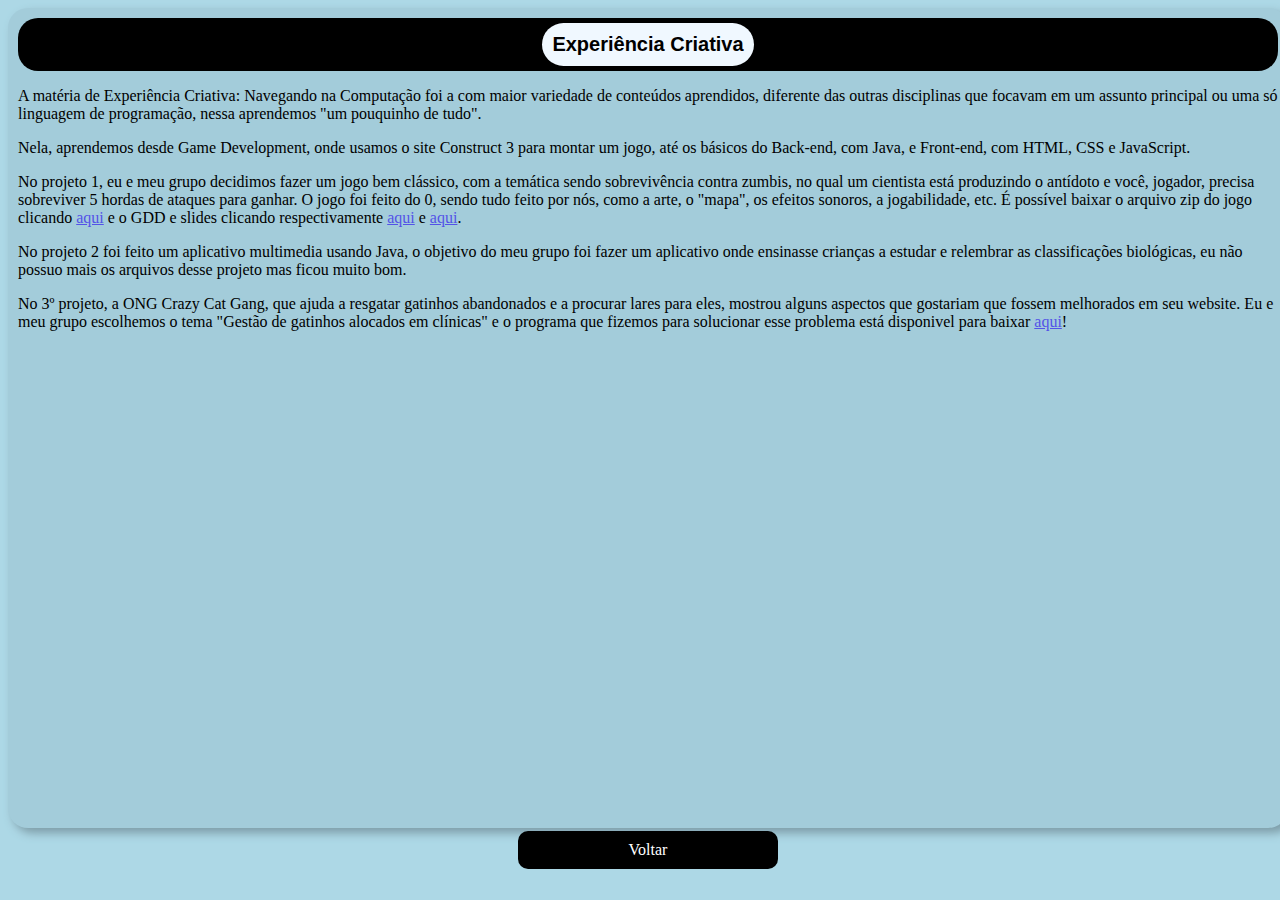
==== html/ExpCria.html @ eb1b8101 "Add files via upload" ====
<!DOCTYPE html>
<html lang="en">
<head>
    <meta charset="UTF-8">
    <meta name="viewport" content="width=device-width, initial-scale=1.0">
    <title>Experiência Criativa</title>
    <link rel="stylesheet" href="../css/styles.css">
</head>
<body>
    <div class="container">
        <div class="Painel"><h1 id="Titulo">Experiência Criativa</h1></div>

        <p>A matéria de Experiência Criativa: Navegando na Computação foi a com maior variedade de conteúdos aprendidos, diferente das outras disciplinas que focavam em um assunto principal ou uma só linguagem de programação, nessa aprendemos "um pouquinho de tudo".</p>

        <p>Nela, aprendemos desde Game Development, onde usamos o site Construct 3 para montar um jogo, até os básicos do Back-end, com Java, e Front-end, com HTML, CSS e JavaScript.</p>

        <p>No projeto 1, eu e meu grupo decidimos fazer um jogo bem clássico, com a temática sendo sobrevivência contra zumbis, no qual um cientista está produzindo o antídoto e você, jogador, precisa sobreviver 5 hordas de ataques para ganhar. O jogo foi feito do 0, sendo tudo feito por nós, como a arte, o "mapa", os efeitos sonoros, a jogabilidade, etc. É possível baixar o arquivo zip do jogo clicando <a id="linkera" href="../arquivo/jogoversaofinal.zip">aqui</a> e o GDD e slides clicando respectivamente <a  id="linkera" href="../arquivo/GDD. FINAL.zip">aqui</a> e <a id="linkera" href="https://www.canva.com/design/DAGHeF1zFTk/tZb-mmwnMSnAGLN3W1mWRw/edit?utm_content=DAGHeF1zFTk&utm_campaign=designshare&utm_medium=link2&utm_source=sharebutton">aqui</a>.</p>

        <p>No projeto 2 foi feito um aplicativo multimedia usando Java, o objetivo do meu grupo foi fazer um aplicativo onde ensinasse crianças a estudar e relembrar as classificações biológicas, eu não possuo mais os arquivos desse projeto mas ficou muito bom. </p>

        <p>No 3º projeto, a ONG Crazy Cat Gang, que ajuda a resgatar gatinhos abandonados e a procurar lares para eles, mostrou alguns aspectos que gostariam que fossem melhorados em seu website. Eu e meu grupo escolhemos o tema "Gestão de gatinhos alocados em clínicas" e o programa que fizemos para solucionar esse problema está disponivel para baixar <a id="linkera" href="../arquivo/expcriativa.zip">aqui</a>!</p>

        <a href="paginic.html" class="voltar">Voltar</a>
    </div>
</body>
</html>
---- css/styles.css ----
body {
    background-color: lightblue;
    width: 100%;
    display: flex;
    justify-content: center;
    align-items: center;
}

.container {
 width: 1500px;
 height: 800px;
 padding: 10px;
 background-color: rgb(163, 204, 218);
 border-radius: 20px;
 box-shadow: 5px 5px 10px rgb(125, 156, 167);
}

.Painel {
    width: 100%;
    display: flex;
    justify-content: center;
    background-color: rgb(0, 0, 0);
    border-radius: 20px;
}

#Titulo {
    font-size: 20px;
    font-family: 'Segoe UI', Tahoma, Geneva, Verdana, sans-serif;
    padding: 10px;
    margin: 5px;
    background-color: aliceblue;
    border-radius: 30px;
}

#para {
    display: flex;
    justify-content: center;
    font-size: 25px;
    text-decoration: underline;
}

.Materias {
    font-size: 20px;
    display: flex;
    justify-content: center;
}

a:link {
    text-decoration: none;
}

#Mat {
    border-radius: 20px;
    padding: 20px;
    background-color: black;
    color: white;
    transition: 0.5s;
}

#Mat:hover {
    background-color: aliceblue;
    color: black;
}

.voltar {
    display: flex;
    justify-content: center;
    margin: 500px;
    color: white;
    background-color: black;
    border-radius: 10px;
    padding: 10px;
    transition: 0.5s;
}

#voltar:hover {
    background-color: white;
    color: black;
}

#linkera {
    color: rgb(83, 83, 231);
    text-decoration: underline;
}
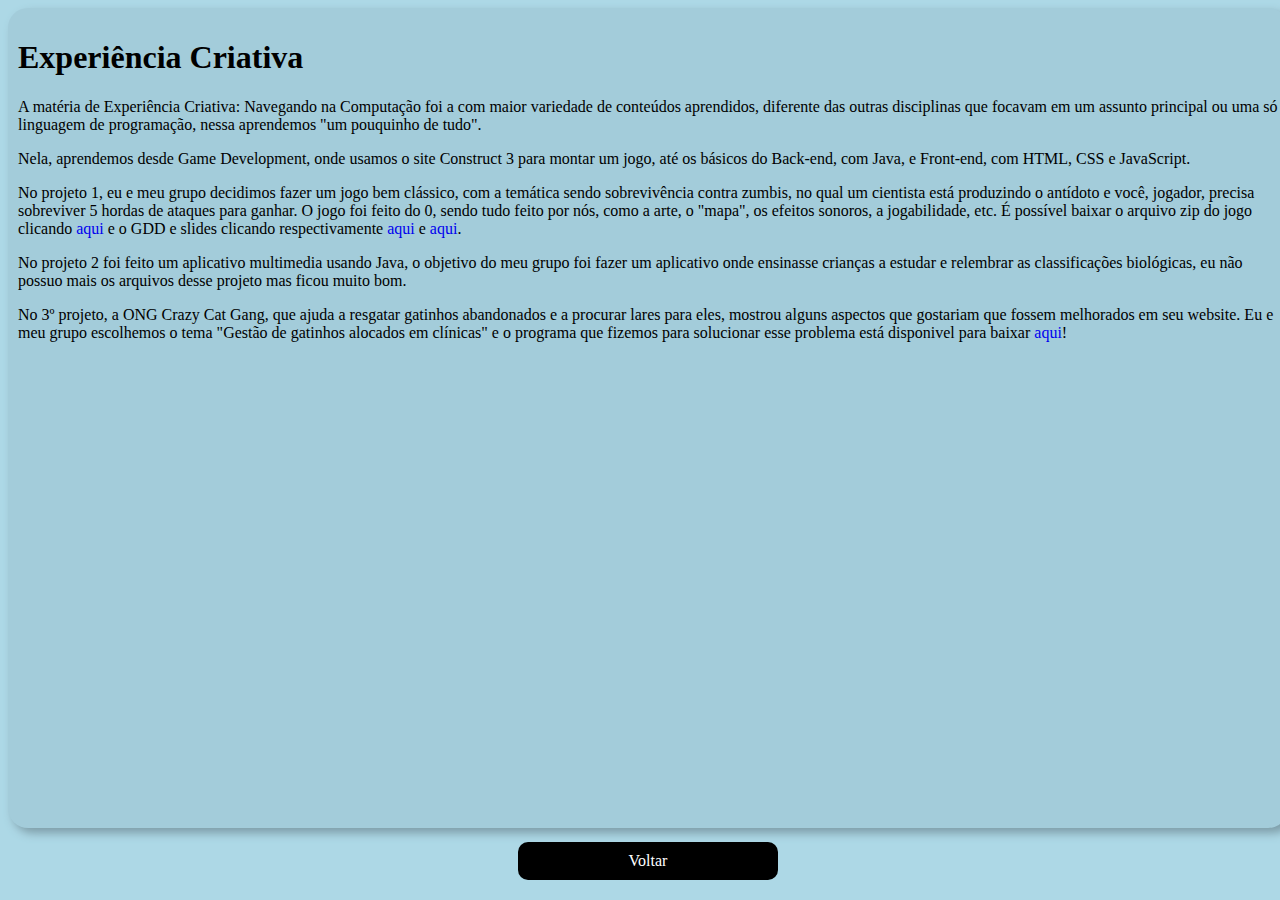
==== commit b97d2c7a: "fix: removed unnecessary id from elements | changed capital letters | added some sections and moved " ====
--- a/html/ExpCria.html
+++ b/html/ExpCria.html
@@ -1,26 +1,62 @@
 <!DOCTYPE html>
 <html lang="en">
-<head>
-    <meta charset="UTF-8">
-    <meta name="viewport" content="width=device-width, initial-scale=1.0">
+  <head>
+    <meta charset="UTF-8" />
+    <meta name="viewport" content="width=device-width, initial-scale=1.0" />
     <title>Experiência Criativa</title>
-    <link rel="stylesheet" href="../css/styles.css">
-</head>
-<body>
+    <link rel="stylesheet" href="../css/styles.css" />
+  </head>
+  <body>
     <div class="container">
-        <div class="Painel"><h1 id="Titulo">Experiência Criativa</h1></div>
+      <div class="Painel"><h1>Experiência Criativa</h1></div>
 
-        <p>A matéria de Experiência Criativa: Navegando na Computação foi a com maior variedade de conteúdos aprendidos, diferente das outras disciplinas que focavam em um assunto principal ou uma só linguagem de programação, nessa aprendemos "um pouquinho de tudo".</p>
+      <p>
+        A matéria de Experiência Criativa: Navegando na Computação foi a com
+        maior variedade de conteúdos aprendidos, diferente das outras
+        disciplinas que focavam em um assunto principal ou uma só linguagem de
+        programação, nessa aprendemos "um pouquinho de tudo".
+      </p>
 
-        <p>Nela, aprendemos desde Game Development, onde usamos o site Construct 3 para montar um jogo, até os básicos do Back-end, com Java, e Front-end, com HTML, CSS e JavaScript.</p>
+      <p>
+        Nela, aprendemos desde Game Development, onde usamos o site Construct 3
+        para montar um jogo, até os básicos do Back-end, com Java, e Front-end,
+        com HTML, CSS e JavaScript.
+      </p>
 
-        <p>No projeto 1, eu e meu grupo decidimos fazer um jogo bem clássico, com a temática sendo sobrevivência contra zumbis, no qual um cientista está produzindo o antídoto e você, jogador, precisa sobreviver 5 hordas de ataques para ganhar. O jogo foi feito do 0, sendo tudo feito por nós, como a arte, o "mapa", os efeitos sonoros, a jogabilidade, etc. É possível baixar o arquivo zip do jogo clicando <a id="linkera" href="../arquivo/jogoversaofinal.zip">aqui</a> e o GDD e slides clicando respectivamente <a  id="linkera" href="../arquivo/GDD. FINAL.zip">aqui</a> e <a id="linkera" href="https://www.canva.com/design/DAGHeF1zFTk/tZb-mmwnMSnAGLN3W1mWRw/edit?utm_content=DAGHeF1zFTk&utm_campaign=designshare&utm_medium=link2&utm_source=sharebutton">aqui</a>.</p>
+      <p>
+        No projeto 1, eu e meu grupo decidimos fazer um jogo bem clássico, com a
+        temática sendo sobrevivência contra zumbis, no qual um cientista está
+        produzindo o antídoto e você, jogador, precisa sobreviver 5 hordas de
+        ataques para ganhar. O jogo foi feito do 0, sendo tudo feito por nós,
+        como a arte, o "mapa", os efeitos sonoros, a jogabilidade, etc. É
+        possível baixar o arquivo zip do jogo clicando
+        <a class="linkera" href="../arquivo/jogoversaofinal.zip">aqui</a> e o
+        GDD e slides clicando respectivamente
+        <a class="linkera" href="../arquivo/GDD. FINAL.zip">aqui</a> e
+        <a
+          class="linkera"
+          href="https://www.canva.com/design/DAGHeF1zFTk/tZb-mmwnMSnAGLN3W1mWRw/edit?utm_content=DAGHeF1zFTk&utm_campaign=designshare&utm_medium=link2&utm_source=sharebutton"
+          >aqui</a
+        >.
+      </p>
 
-        <p>No projeto 2 foi feito um aplicativo multimedia usando Java, o objetivo do meu grupo foi fazer um aplicativo onde ensinasse crianças a estudar e relembrar as classificações biológicas, eu não possuo mais os arquivos desse projeto mas ficou muito bom. </p>
+      <p>
+        No projeto 2 foi feito um aplicativo multimedia usando Java, o objetivo
+        do meu grupo foi fazer um aplicativo onde ensinasse crianças a estudar e
+        relembrar as classificações biológicas, eu não possuo mais os arquivos
+        desse projeto mas ficou muito bom.
+      </p>
 
-        <p>No 3º projeto, a ONG Crazy Cat Gang, que ajuda a resgatar gatinhos abandonados e a procurar lares para eles, mostrou alguns aspectos que gostariam que fossem melhorados em seu website. Eu e meu grupo escolhemos o tema "Gestão de gatinhos alocados em clínicas" e o programa que fizemos para solucionar esse problema está disponivel para baixar <a id="linkera" href="../arquivo/expcriativa.zip">aqui</a>!</p>
+      <p>
+        No 3º projeto, a ONG Crazy Cat Gang, que ajuda a resgatar gatinhos
+        abandonados e a procurar lares para eles, mostrou alguns aspectos que
+        gostariam que fossem melhorados em seu website. Eu e meu grupo
+        escolhemos o tema "Gestão de gatinhos alocados em clínicas" e o programa
+        que fizemos para solucionar esse problema está disponivel para baixar
+        <a class="linkera" href="../arquivo/expcriativa.zip">aqui</a>!
+      </p>
 
-        <a href="paginic.html" class="voltar">Voltar</a>
+      <a href="paginic.html" class="voltar">Voltar</a>
     </div>
-</body>
-</html>+  </body>
+</html>
--- a/css/styles.css
+++ b/css/styles.css
@@ -1,84 +1,84 @@
 body {
-    background-color: lightblue;
-    width: 100%;
-    display: flex;
-    justify-content: center;
-    align-items: center;
+  background-color: lightblue;
+  width: 100%;
+  display: flex;
+  justify-content: center;
+  align-items: center;
 }
 
 .container {
- width: 1500px;
- height: 800px;
- padding: 10px;
- background-color: rgb(163, 204, 218);
- border-radius: 20px;
- box-shadow: 5px 5px 10px rgb(125, 156, 167);
+  width: 1500px;
+  height: 800px;
+  padding: 10px;
+  background-color: rgb(163, 204, 218);
+  border-radius: 20px;
+  box-shadow: 5px 5px 10px rgb(125, 156, 167);
 }
 
-.Painel {
-    width: 100%;
-    display: flex;
-    justify-content: center;
-    background-color: rgb(0, 0, 0);
-    border-radius: 20px;
+.painel {
+  width: 100%;
+  display: flex;
+  justify-content: center;
+  background-color: rgb(0, 0, 0);
+  border-radius: 20px;
 }
 
-#Titulo {
-    font-size: 20px;
-    font-family: 'Segoe UI', Tahoma, Geneva, Verdana, sans-serif;
-    padding: 10px;
-    margin: 5px;
-    background-color: aliceblue;
-    border-radius: 30px;
+#titulo {
+  font-size: 20px;
+  font-family: 'Segoe UI', Tahoma, Geneva, Verdana, sans-serif;
+  padding: 10px;
+  margin: 5px;
+  background-color: aliceblue;
+  border-radius: 30px;
 }
 
 #para {
-    display: flex;
-    justify-content: center;
-    font-size: 25px;
-    text-decoration: underline;
+  display: flex;
+  justify-content: center;
+  font-size: 25px;
+  text-decoration: underline;
 }
 
-.Materias {
-    font-size: 20px;
-    display: flex;
-    justify-content: center;
+.materias {
+  font-size: 20px;
+  display: flex;
+  justify-content: center;
 }
 
 a:link {
-    text-decoration: none;
+  text-decoration: none;
 }
 
-#Mat {
-    border-radius: 20px;
-    padding: 20px;
-    background-color: black;
-    color: white;
-    transition: 0.5s;
+#materia {
+  border-radius: 20px;
+  padding: 20px;
+  background-color: black;
+  color: white;
+  transition: 0.5s;
 }
 
-#Mat:hover {
-    background-color: aliceblue;
-    color: black;
+#materia:hover {
+  background-color: aliceblue;
+  color: black;
 }
 
 .voltar {
-    display: flex;
-    justify-content: center;
-    margin: 500px;
-    color: white;
-    background-color: black;
-    border-radius: 10px;
-    padding: 10px;
-    transition: 0.5s;
+  display: flex;
+  justify-content: center;
+  margin: 500px;
+  color: white;
+  background-color: black;
+  border-radius: 10px;
+  padding: 10px;
+  transition: 0.5s;
 }
 
 #voltar:hover {
-    background-color: white;
-    color: black;
+  background-color: white;
+  color: black;
 }
 
 #linkera {
-    color: rgb(83, 83, 231);
-    text-decoration: underline;
-}+  color: rgb(83, 83, 231);
+  text-decoration: underline;
+}
